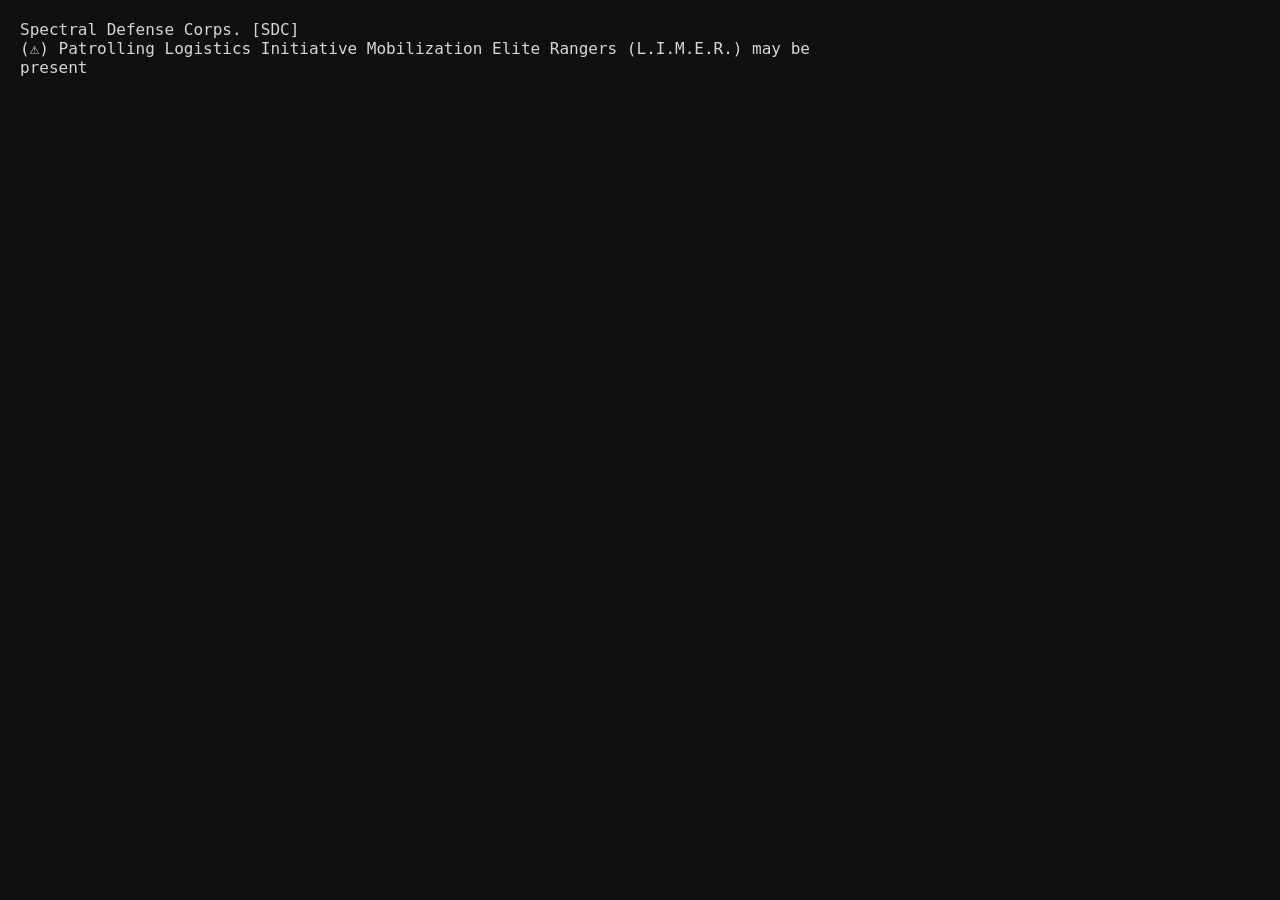
==== index.html @ d4f1bcb0 "Add files via upload" ====
<!DOCTYPE html>
<html>
<head>
<link rel="stylesheet" href="style2.css">
</head>

<body>
<div id="terminal">
    <div id="terminalHeader">
        Spectral Defense Corps. [SDC]
        <br>
        (&#9888;) Patrolling Logistics Initiative Mobilization Elite Rangers (L.I.M.E.R.) may be present
    </div>

<br>

        <div id="output"></div>

        <div id="inputLine" style="display:none">
            <span>C:\Users\guest></span>
            <input type="text" id="terminalInput" autocomplete="off">
        </div>
</div>

<script src="script2.js"></script>

</body>
</html>
---- style2.css ----
body{
    background:rgb(18, 15, 15);
    color:#ffffffd4;
    font-family: Consolas, monospace;
    margin:0;
    padding:20px;
}

#terminal{
    max-width:900px;
}

#output p{
    margin:0;
}

#terminal {
    width: 80%;
    max-width: 800px;
}

#terminalHeader {
    margin-bottom: 20px;
    line-height: 1.2em;
}

#terminalInput {
    background: transparent;
    border: none;
    outline: none;
    color: #e3e3e3;
    font-family: monospace;
    font-size: 16px;
    width: 100%;
    caret-color: #e3e3e3;
    caret-shape: block;
}

#inputLine{
    display: flex;
    align-items: center;
    margin-top: 10px;
}
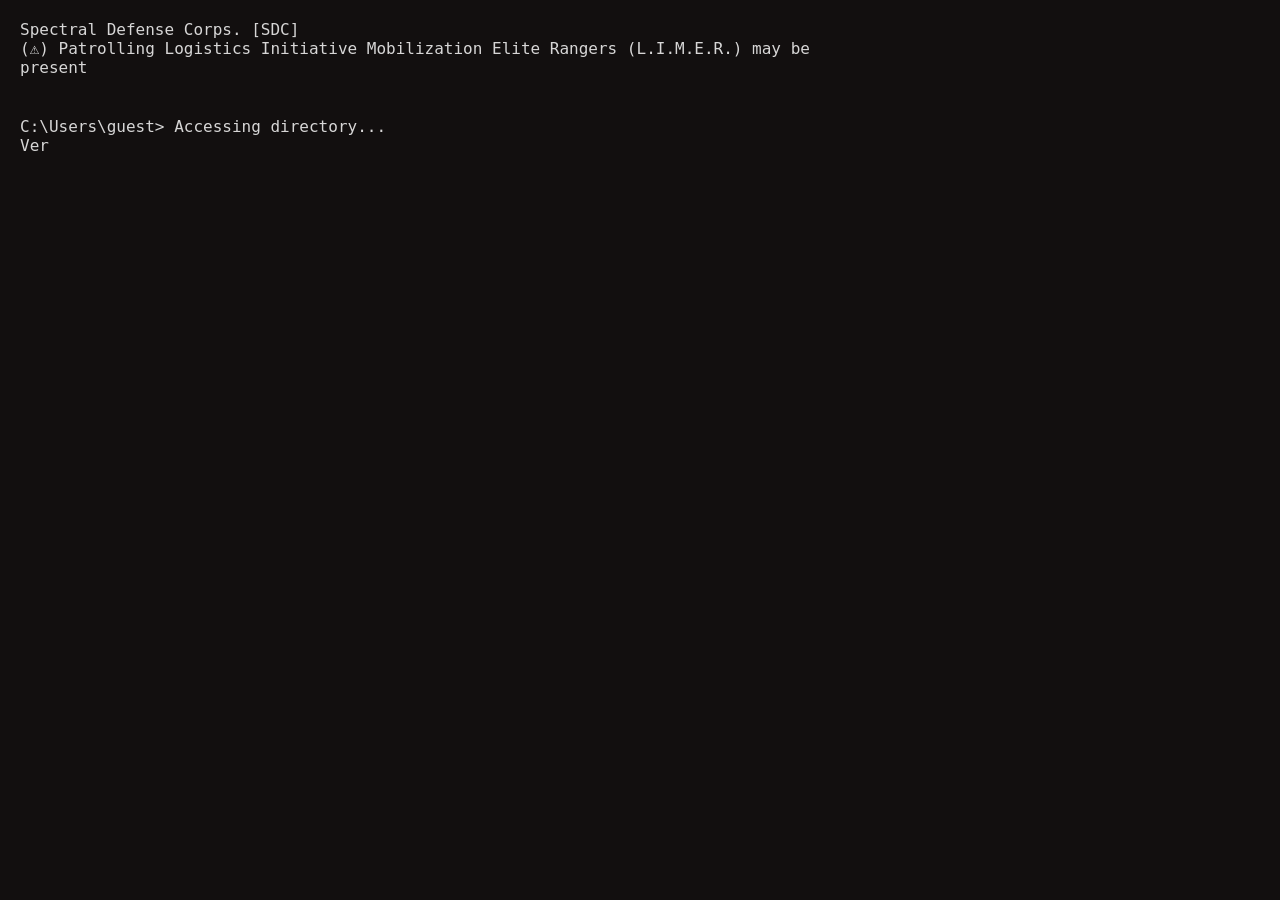
==== commit 876249a0: "Update index.html" ====
--- a/index.html
+++ b/index.html
@@ -1,6 +1,11 @@
 <!DOCTYPE html>
 <html>
 <head>
+            <script>
+        window.onload = function() {
+            alert("[WARNING: Authorized personnel only.]");
+        };
+    </script>
 <link rel="stylesheet" href="style2.css">
 </head>
 
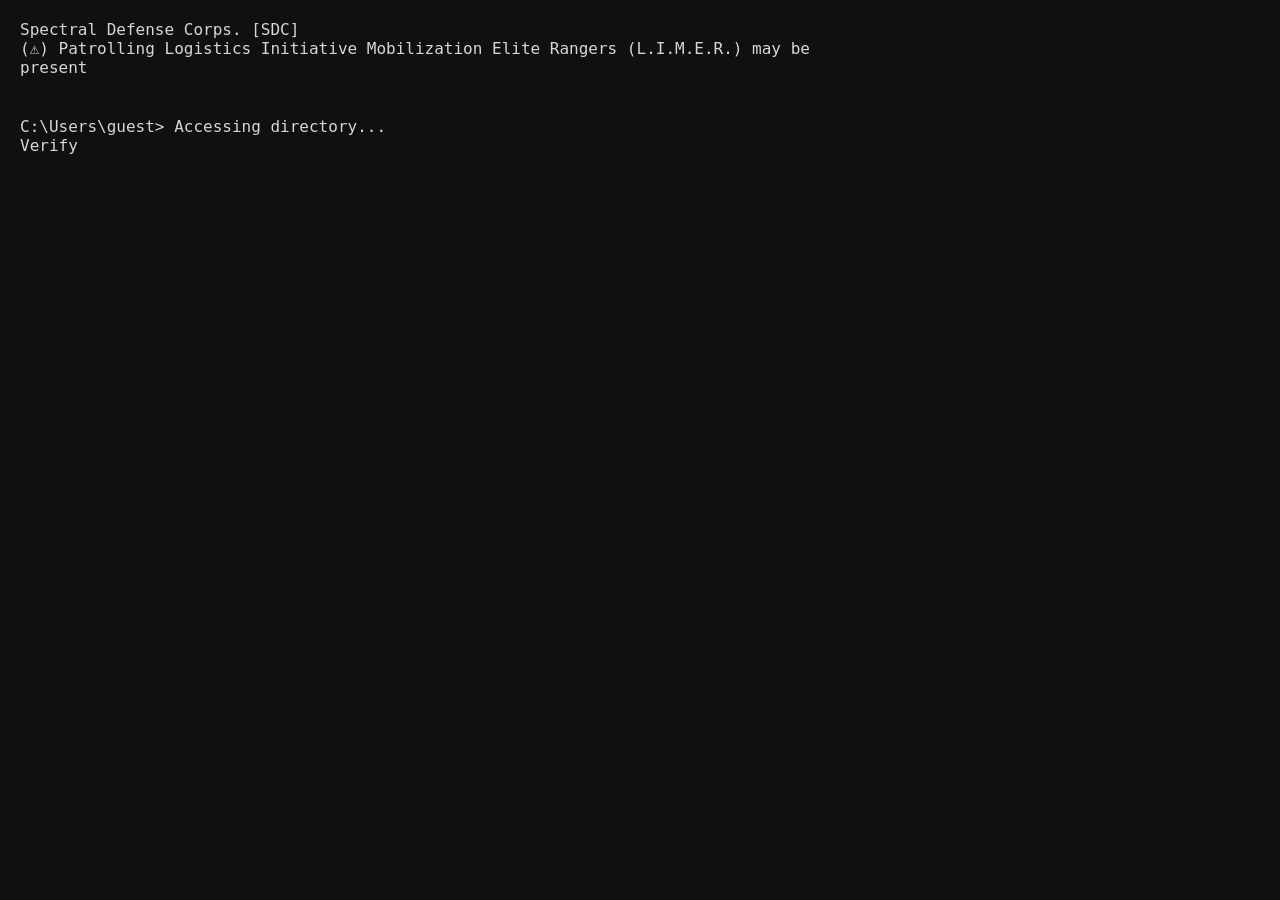
==== commit f70ab7d4: "Update index.html" ====
--- a/index.html
+++ b/index.html
@@ -1,11 +1,6 @@
 <!DOCTYPE html>
 <html>
 <head>
-            <script>
-        window.onload = function() {
-            alert("[WARNING: Authorized personnel only.]");
-        };
-    </script>
 <link rel="stylesheet" href="style2.css">
 </head>
 
